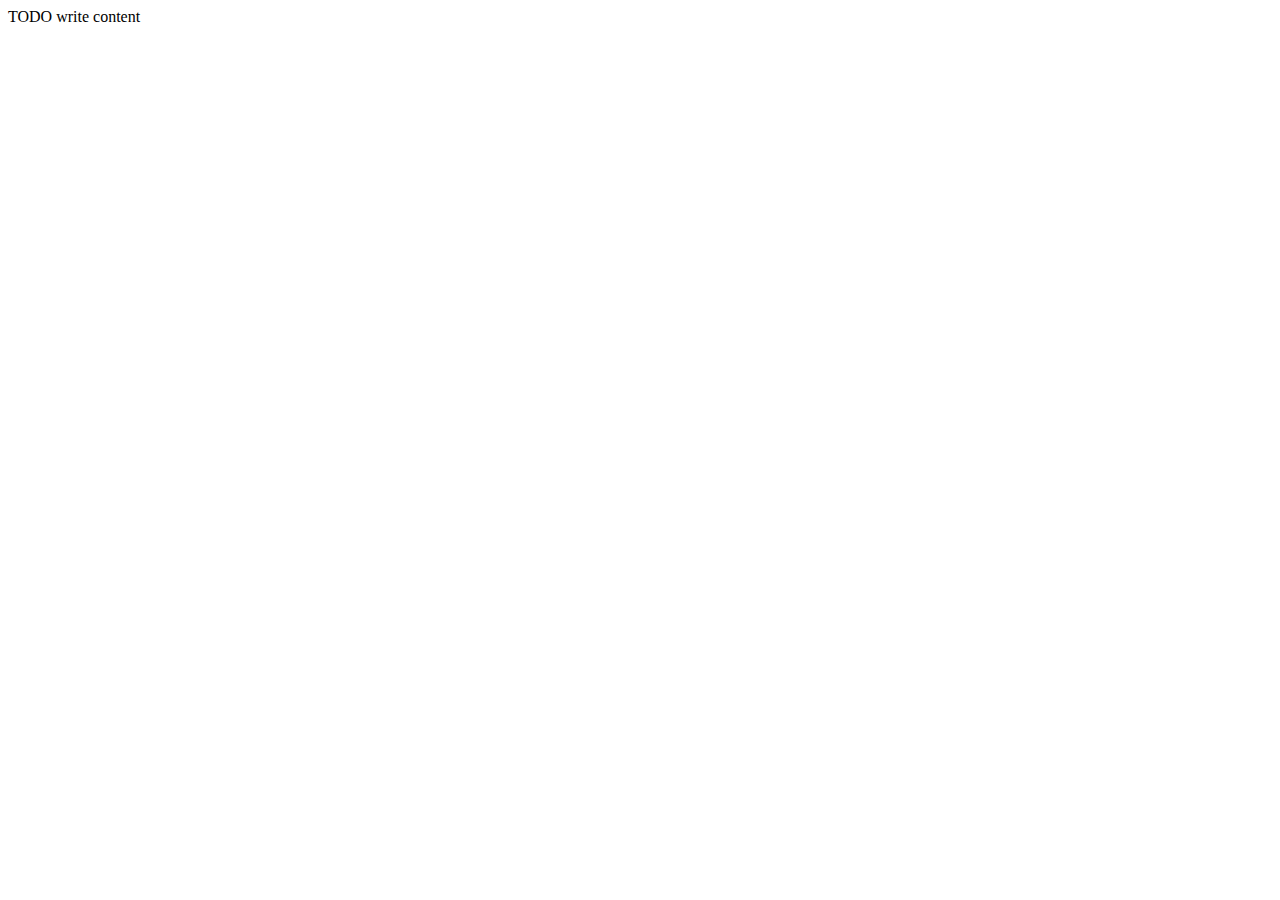
==== web/index.html @ 2214cad7 "init" ====
<!DOCTYPE html>
<!--
To change this license header, choose License Headers in Project Properties.
To change this template file, choose Tools | Templates
and open the template in the editor.
-->
<html>
    <head>
        <title>TODO supply a title</title>
        <meta charset="UTF-8">
        <meta name="viewport" content="width=device-width, initial-scale=1.0">
    </head>
    <body>
        <div>TODO write content</div>
    </body>
</html>
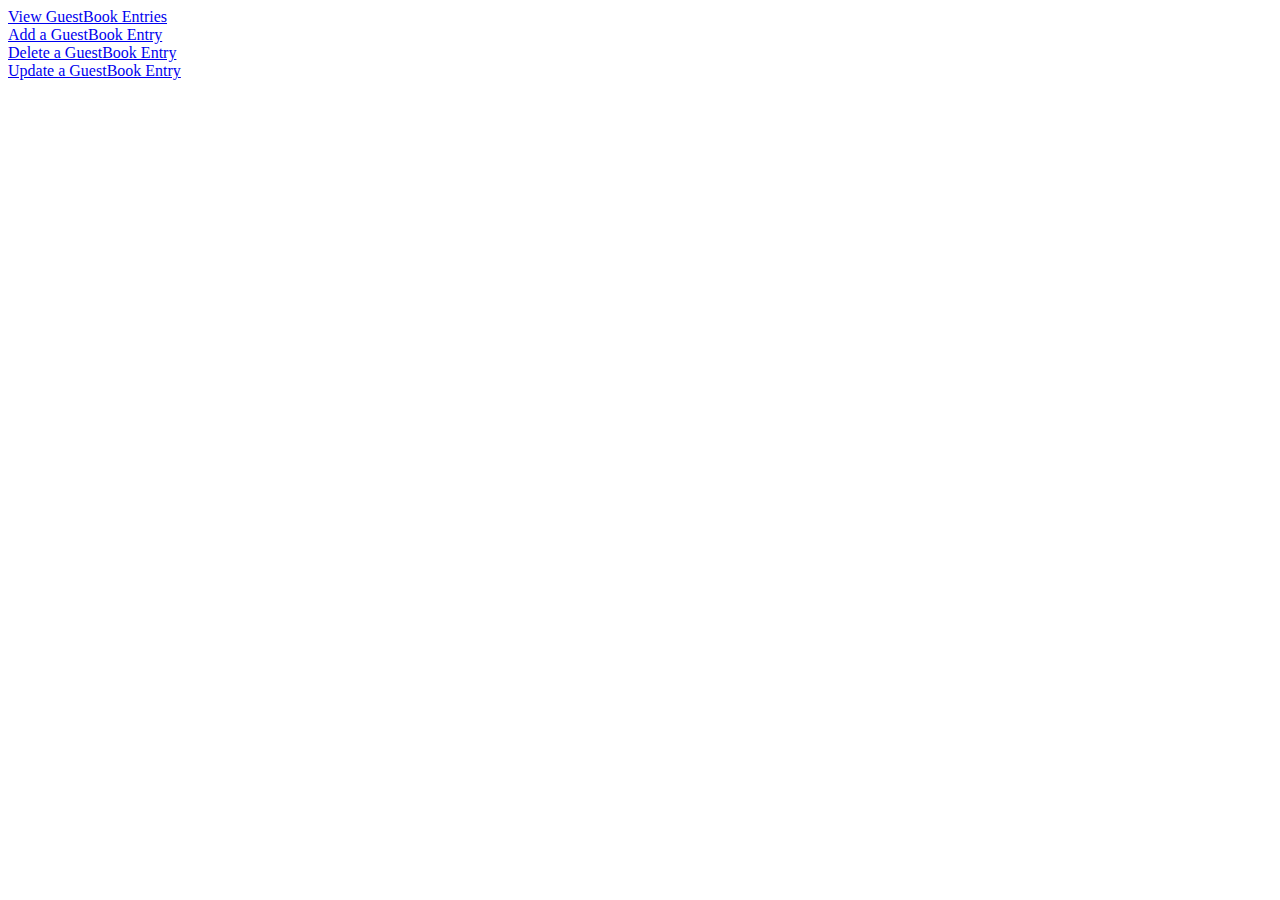
==== commit 8eb2fb35: "View Result Works" ====
--- a/web/index.html
+++ b/web/index.html
@@ -6,11 +6,14 @@
 -->
 <html>
     <head>
-        <title>TODO supply a title</title>
+        <title>GuestBook Demo</title>
         <meta charset="UTF-8">
         <meta name="viewport" content="width=device-width, initial-scale=1.0">
     </head>
     <body>
-        <div>TODO write content</div>
+        <div><a href="view.jsp">View GuestBook Entries</a></div>
+        <div><a href="add.jsp">Add a GuestBook Entry</a></div>
+        <div><a href="delete.jsp">Delete a GuestBook Entry</a></div>
+        <div><a href="update.jsp">Update a GuestBook Entry</a></div>
     </body>
 </html>
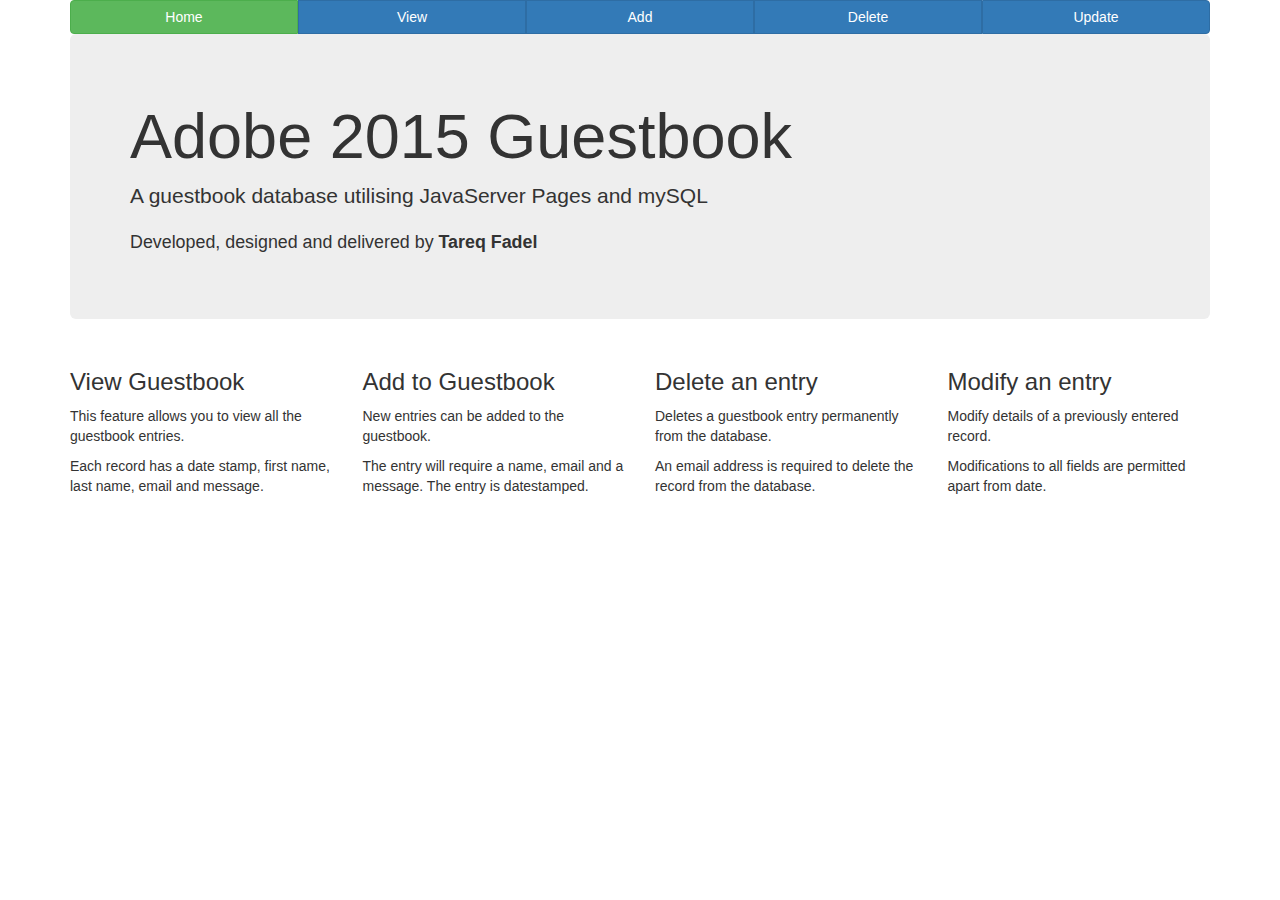
==== commit 74ece820: "UI for Add" ====
--- a/web/index.html
+++ b/web/index.html
@@ -1,19 +1,56 @@
 <!DOCTYPE html>
-<!--
-To change this license header, choose License Headers in Project Properties.
-To change this template file, choose Tools | Templates
-and open the template in the editor.
--->
-<html>
-    <head>
-        <title>GuestBook Demo</title>
-        <meta charset="UTF-8">
-        <meta name="viewport" content="width=device-width, initial-scale=1.0">
-    </head>
-    <body>
-        <div><a href="view.jsp">View GuestBook Entries</a></div>
-        <div><a href="add.jsp">Add a GuestBook Entry</a></div>
-        <div><a href="delete.jsp">Delete a GuestBook Entry</a></div>
-        <div><a href="update.jsp">Update a GuestBook Entry</a></div>
-    </body>
-</html>
+<html lang="en">
+<head>
+  <title>Adobe Guestbook</title>
+  <meta charset="utf-8">
+  <meta name="viewport" content="width=device-width, initial-scale=1">
+  <link rel="stylesheet" href="css/bootstrap.min.css">
+  <script src="js/libs/jquery-2.1.4.min.js"></script>
+  <script src="js/libs/bootstrap.min.js"></script>
+</head>
+<body>
+
+<div class="container">
+    <div class="row">
+     <div class="col-sm-12">
+        <div class="btn-group btn-group-justified">
+          <a href="index.html" class="btn btn-success">Home</a>
+          <a href="view.jsp" class="btn btn-primary">View</a>
+          <a href="add.jsp" class="btn btn-primary">Add</a>
+          <a href="delete.jsp" class="btn btn-primary">Delete</a>
+          <a href="update.jsp" class="btn btn-primary">Update</a>
+       </div>
+     </div>
+    </div>
+    <div class="jumbotron">
+      <h1>Adobe 2015 Guestbook</h1>
+      <p>A guestbook database utilising JavaServer Pages and mySQL</p> 
+      <p><small>Developed, designed and delivered by <b>Tareq Fadel</b></small></p> 
+    </div>
+    
+    
+  <div class="row">
+    <div class="col-sm-3">
+      <h3>View Guestbook</h3>
+      <p>This feature allows you to view all the guestbook entries.</p>
+      <p>Each record has a date stamp, first name, last name, email and message.</p>
+    </div>
+    <div class="col-sm-3">
+      <h3>Add to Guestbook</h3>
+      <p>New entries can be added to the guestbook.</p>
+      <p>The entry will require a name, email and a message. The entry is datestamped.</p>    
+    </div>
+    <div class="col-sm-3">
+      <h3>Delete an entry</h3>        
+      <p>Deletes a guestbook entry permanently from the database.</p>
+      <p>An email address is required to delete the record from the database.</p>
+    </div>
+      <div class="col-sm-3">
+      <h3>Modify an entry</h3>        
+      <p>Modify details of a previously entered record.</p>
+      <p>Modifications to all fields are permitted apart from date.</p>
+    </div>
+  </div>
+</div>
+</body>
+</html>